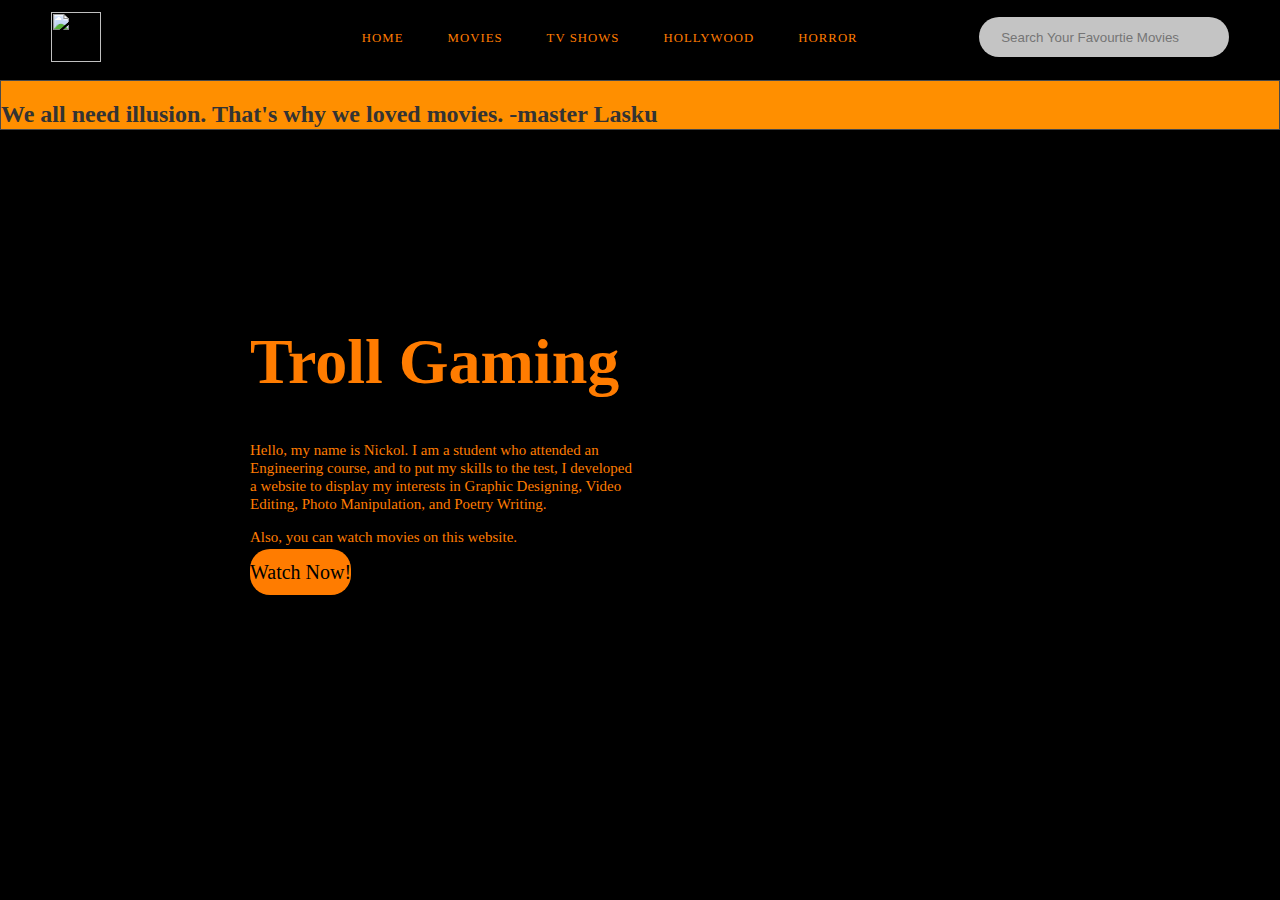
==== index.htm @ a1207b16 "Update index.htm" ====
<!--doctype html-->
<html>
<head>
<meta charset="utf-8">
<meta http-equiv="X-UA-Compatible" content="IE-edge">
<meta name="viewport" content="width=device-width, intial-scale=1.0">
<title>Personal Website</title>
<link rel="stylesheet" href="css1/css/style.css">
<link rel="stylesheet" href="css1/css/lightslider.css">

<script src="js1/js/JQuery3.3.1.js"></script>
<script src="js1/js/lightslider.js"></script>
	<!--style----->
		<style style="text/css">
        .showcase-heading {
            height: 50px;
            overflow: hidden;
            position: relative;
            background: #FF8F00;
            color: #333;
            border: 1px solid #4a4a4a;
        }

        .showcase-heading h1 {
            position: absolute;
            width: 100%;
            height: 100%;
            margin: 0;
            line-height: 50px;
            text-align: center;
            -moz-transform: translateX(50%);
            -webkit-transform: translateX(50%);
            transform: translateX(50%);
            -moz-animation: bouncing-text 5s linear infinite alternate;
            -webkit-animation: bouncing-text 5s linear infinite alternate;
            animation: bouncing-text 10s linear infinite alternate;
        }

        @-moz-keyframes bouncing-text {
            0% {
                -moz-transform: translateX(50%);
            }
            100% {
                -moz-transform: translateX(-50%);
            }
        }

        @-webkit-keyframes bouncing-text {
            0% {
                -webkit-transform: translateX(50%);
            }
            100% {
                -webkit-transform: translateX(-50%);
            }
        }

        @keyframes bouncing-text {
            0% {
                -moz-transform: translateX(50%);
                -webkit-transform: translateX(50%);
                transform: translateX(50%);
            }
            100% {
                -moz-transform: translateX(-50%);
                -webkit-transform: translateX(-50%);
                transform: translateX(-50%);
            }
        }
    </style>
	
</head>
<body>
<!--navigation-------------->
    <nav>
        <!--logo--------------->
        <a href="#" class="logo">
            <img src="images/logo.png"/>
        </a>
        <!--menu--btn----------------->
        <input type="checkbox" class="menu-btn" id="menu-btn"/>
        <label class="menu-icon" for="menu-btn">
            <span class="nav-icon"></span>
        </label>
        <!--menu-------------->
        <ul class="menu">
            <li><a href="index.htm">Home</a></li>
            <li><a href="movies.htm">Movies</a></li>
            <li><a href="#">TV Shows</a></li>
            <li><a href="#">Hollywood</a></li>
            <li><a href="#">Horror</a></li>
        </ul>
        <!--search------------->
        <div class="search">
            <input type="text" placeholder="Search Your Favourtie Movies"/>
            <!--search-icon----------->
            <i class="fas fa-search"></i>
        </div>
    </nav>
    <section id="main">
        <!--showcase----------------------->
        <!--heading------------->
        <div class="showcase-heading">
		<h2>We all need illusion. That's why we loved movies. -master Lasku</h2>
	</div>

        <ul id="autoWidth" class="cs-hidden">
        </ul>
    </section>
<section>
   <div class="row">
	<div class="col">
	<h1>Troll Gaming</h1>
	<p>Hello, my name is Nickol. I am a student who attended an Engineering course, and to put my skills to the test, I developed a website to display my interests in Graphic Designing, Video Editing, Photo Manipulation, and Poetry Writing.</p>
		<p>Also, you can watch movies on this website.</p>
		<a href="movies.htm" class="button">Watch Now!</a>
</div>
    </section>

</body>
</html>
---- css1/css/style.css ----
body{
    margin:0px;
    padding: 0px;
    font-family: poppins;
    background-color: #000000;
}
*{
    box-sizing: border-box;
}
ul{
    list-style: none;
}
a{
    text-decoration: none;
}
nav{
    display: flex;
    justify-content: space-around;
    align-items: center;
    width:100%;
    border:1px solid rgba(0,0,0,0.04);
    background-color: #000000;
    position: fixed;
    left: 0;
    top: 0;
    z-index: 100;
}
.logo img{
    height: 50px;
}
nav .menu{
    display: flex;
}
nav .menu li a{
    height: 40px;
    line-height: 43px;
    margin: 0px;
    padding: 0px 22px;
    display: flex;
    font-size: 0.8rem;
    text-transform: uppercase;
    font-weight: 500;
    color: #FF7C00;
    letter-spacing: 1px;
}
.search{
    width:250px;
    height: 40px;
    background-color: rgba(245,245,245,0.8);
    display: flex;
    justify-content: center;
    align-items: center;
    border-radius: 20px;
    padding: 0px 20px;
}
.search input{
    width:100%;
    height: 30px;
    border:none;
    outline: none;
    background-color: transparent;
}
.search i{
    color:#3a3a3a;
}
nav .menu li a:hover{
    background-color: #242424;
    color:#ffffff;
    box-shadow: 5px 10px 30px rgba(53,53,53,0.1);
    transition: all ease 0.2s;
}
#main{
    padding-top: 80px;
    background-color: #000;
}
.showcase-box{
    width:430px;
    height: 250px;
    box-shadow: 5px 15px 30px rgba(0,0,0,0.3);
    border-radius: 10px;
    margin:0px 20px 10px 20px;
    overflow: hidden;
}
.cs-hidden{
    overflow: visible !important;
}
#latest{
    border-top: 1px solid rgba(53,53,53,0.1);
}
.latest-heading{
    margin: 30px 30px 0px 30px;
    font-weight: 500;
    font-size: 1.3rem;
}
.latest-box{
    display: flex;
    flex-direction: column;
    align-items: center;
    box-shadow: 2px 2px 30px rgba(0,0,0,0.2);
    margin: 20px 10px;
    border-radius: 10px;
    overflow:hidden;
    width:200px;
    background-color: #ffffff;
}
.latest-b-img{
    width:100%;
    height: 270px;
}
.latest-b-img img{
    width: 100%;
    height: 100%;
    object-fit: cover;
}
.latest-b-text strong{
    color:#3a3a3a;
    margin: 0px;
}
.latest-b-text{
    width:100%;
    display: flex;
    justify-content: center;
    align-items: center;
    flex-direction: column;
    margin: 10px;
}
.latest-b-text p{
    color:#979797;
    margin: 0px;
    }
.row {
    display: flex;
    height: 60%;
    align-items: center;
}
.col {
    flex-basis: 50%;
}
h1 {
    color: #FF7C00;
    font-size: 400%;
    margin-left: 250px;
}
p{
    color: #FF7C00;
    font-size: 15px;
    line-height: 18px;
    margin-left: 250px;
}
a.button {
    width: 200px;
    color: #000;
    font-size: 20px;
    padding: 12px 0;
    background: #FF7C00;
    border: 0x;
    border-radius: 20px;
    outline: none;
    margin-top: 30px;
    margin-left: 250px;
    cursor: pointer;
}
.card{
    width: 200px;
    height: 230px;
    display: inline-block;
    border-radius:10px;
    padding: 15px 25px;
    box-sizing: border-box;
    cursor: pointer:
    margin: 10px 15px;
    background-position: center;
    background-size: cover;
    min-width: 100%;
}
.card1{
background-image: url(image/1.png);
}
.card2{
background-image: url(image/2.png);
}
.card3{
background-image: url(image/3.png);
}
.card4{
background-image: url(image/4.png);
}
.btns{
    display: flex;
    justify-content: center;
    align-items: center;
}
.btns a{
    width: 130px;
    height: 40px;
    border:none;
    outline: none;
    color: #ffffff;
    background-color: #3963f0;
    margin: 10px;
    display: flex;
    justify-content: center;
    align-items: center;
    font-size: 1rem;
}
.btns a:hover{
    background-color: #284fd1;
}
footer{
    display: flex;
    justify-content: space-around;
    align-items: center;
    border-top: 1px solid rgba(0,0,0,0.1);

}
footer p{
    color:#5e5e5e;
    margin: 10px 0px;
    font-size: 0.9rem;
}
nav .menu-btn{
    display: none;
}
@media(max-width:1100px){
    nav{
        justify-content: space-between;
        height: 70px;
        padding: 0px 10px;
    }
    nav .menu{
       display: none;
        position: absolute;
        top: 65px;
        left: 0px;
        background: #fff;
        border-bottom:4px solid #242424;
        width:100%;
        padding:0px;
        margin:0px;
    }
    .menu li{
        width:100%;
    }
    nav .menu li a{
        width: 100%;
        height: 40px;
        align-items: center;
        margin: 0px;
        padding:25px;
        border:4px solid rgba(38,38,38,0.03);
    }
 
    nav .menu-icon{
        cursor: pointer;
        float: right;
        padding:28px 20px;
        position: relative;
        user-select: none;
        display: block;
    }
    nav .menu-icon .nav-icon{
        background-color: #333333;
        display: block;
        height: 2px;
        position: relative;
        transition: background 0.2s ease-out;
        width: 18px;
    }
    nav .menu-icon .nav-icon:before,
    nav .menu-icon .nav-icon:after{
        background: #333333;
        content: '';
        display: block;
        height: 100%;
        position: absolute;
        transition: all ease-out 0.2s;
        width: 100%;
    }
    nav .menu-icon .nav-icon:before{
        top:5px;
    }
    nav .menu-icon .nav-icon:after{
        top:-5px;
    }
    nav .menu-btn:checked ~ .menu-icon .nav-icon{
        background: transparent;
 
    }
    nav .menu-btn:checked ~ .menu-icon .nav-icon:before{
        transform: rotate(-45deg);
        top: 0;
    }
    nav .menu-btn:checked ~ .menu-icon .nav-icon:after{
        transform: rotate(45deg);
        top: 0;
    }
    nav .menu-btn{
        display: none;
    }
    nav .menu-btn:checked ~ .menu{
        display: block;
    }
}
@media(max-width:680px){
    .showcase-box{
        max-width: 300px;
        height: 180px;
        margin: 10px;
    }
    .latest-box{
        width:190px;
        margin: 20px 5px;
    }
    .movies-box{
        flex-direction: row;
        width:90%;
        border: 1px solid rgba(0,0,0,0.2);
    }
    .movies-box a{
        width:65%;
    }
    footer{
        justify-content: space-between;
        padding:0px 20px;
        text-align: center;
    }
}
@media(max-width:440px){
    .movies-box a,.movies-box{
        width: 100%;
    }
    .movies-box{
        flex-direction: column;
    }
    .logo img{
        height: 30px;
    }
    .search{
        width: 90%;
        height: 40px;
    }
}
#Movie1
 .videof, .videot {
    width: 100%    !important;
    height: 50%   !important;
 }
---- css1/css/lightslider.css ----
/*! lightslider - v1.1.3 - 2015-04-14
* https://github.com/sachinchoolur/lightslider
* Copyright (c) 2015 Sachin N; Licensed MIT */
/** /!!! core css Should not edit !!!/**/ 

.lSSlideOuter {
    overflow-x: hidden;
    -webkit-touch-callout: none;
    -webkit-user-select: none;
    -khtml-user-select: none;
    -moz-user-select: none;
    -ms-user-select: none;
    user-select: none
}
.lightSlider:before, .lightSlider:after {
    content: " ";
    display: table;
}
.lightSlider {
    overflow: hidden;
    margin: 0;
}
.lSSlideWrapper {
    max-width: 100%;
    overflow: visible;
    position: relative;
}
.lSSlideWrapper > .lightSlider:after {
    clear: both;
}
.lSSlideWrapper .lSSlide {
    -webkit-transform: translate(0px, 0px);
    -ms-transform: translate(0px, 0px);
    transform: translate(0px, 0px);
    -webkit-transition: all 1s;
    -webkit-transition-property: -webkit-transform,height;
    -moz-transition-property: -moz-transform,height;
    transition-property: transform,height;
    -webkit-transition-duration: inherit !important;
    transition-duration: inherit !important;
    -webkit-transition-timing-function: inherit !important;
    transition-timing-function: inherit !important;
}
.lSSlideWrapper .lSFade {
    position: relative;
}
.lSSlideWrapper .lSFade > * {
    position: absolute !important;
    top: 0;
    left: 0;
    z-index: 9;
    margin-right: 0;
    width: 100%;
}
.lSSlideWrapper.usingCss .lSFade > * {
    opacity: 0;
    -webkit-transition-delay: 0s;
    transition-delay: 0s;
    -webkit-transition-duration: inherit !important;
    transition-duration: inherit !important;
    -webkit-transition-property: opacity;
    transition-property: opacity;
    -webkit-transition-timing-function: inherit !important;
    transition-timing-function: inherit !important;
}
.lSSlideWrapper .lSFade > *.active {
    z-index: 10;
}
.lSSlideWrapper.usingCss .lSFade > *.active {
    opacity: 1;
}
/** /!!! End of core css Should not edit !!!/**/

/* Pager */
.lSSlideOuter .lSPager.lSpg {
    margin: 10px 0 0;
    padding: 0;
    text-align: center;
}
.lSSlideOuter .lSPager.lSpg > li {
    cursor: pointer;
    display: inline-block;
    padding: 0 5px;
}
.lSSlideOuter .lSPager.lSpg > li a {
    background-color: #222222;
    border-radius: 30px;
    display: inline-block;
    height: 8px;
    overflow: hidden;
    text-indent: -999em;
    width: 8px;
    position: relative;
    z-index: 99;
    -webkit-transition: all 0.5s linear 0s;
    transition: all 0.5s linear 0s;
    display: none;
}
.lSSlideOuter .lSPager.lSpg > li:hover a, .lSSlideOuter .lSPager.lSpg > li.active a {
    background-color: #428bca;
}
.lSSlideOuter .media {
    opacity: 0.8;
}
.lSSlideOuter .media.active {
    opacity: 1;
}
/* End of pager */

/** Gallery */
.lSSlideOuter .lSPager.lSGallery {
    list-style: none outside none;
    padding-left: 0;
    margin: 0;
    overflow: hidden;
    transform: translate3d(0px, 0px, 0px);
    -moz-transform: translate3d(0px, 0px, 0px);
    -ms-transform: translate3d(0px, 0px, 0px);
    -webkit-transform: translate3d(0px, 0px, 0px);
    -o-transform: translate3d(0px, 0px, 0px);
    -webkit-transition-property: -webkit-transform;
    -moz-transition-property: -moz-transform;
    -webkit-touch-callout: none;
    -webkit-user-select: none;
    -khtml-user-select: none;
    -moz-user-select: none;
    -ms-user-select: none;
    user-select: none;
}
.lSSlideOuter .lSPager.lSGallery li {
    overflow: hidden;
    -webkit-transition: border-radius 0.12s linear 0s 0.35s linear 0s;
    transition: border-radius 0.12s linear 0s 0.35s linear 0s;
}
.lSSlideOuter .lSPager.lSGallery li.active, .lSSlideOuter .lSPager.lSGallery li:hover {
    border-radius: 5px;
}
.lSSlideOuter .lSPager.lSGallery img {
    display: block;
    height: auto;
    max-width: 100%;
}
.lSSlideOuter .lSPager.lSGallery:before, .lSSlideOuter .lSPager.lSGallery:after {
    content: " ";
    display: table;
}
.lSSlideOuter .lSPager.lSGallery:after {
    clear: both;
}
/* End of Gallery*/

/* slider actions */
.lSAction > a {
    width: 32px;
    display: block;
    top: 50%;
    height: 32px;
    background-image: url('../img/controls.png');
    cursor: pointer;
    position: absolute;
    z-index: 99;
    margin-top: -16px;
    opacity: 0.5;
    -webkit-transition: opacity 0.35s linear 0s;
    transition: opacity 0.35s linear 0s;
}
.lSAction > a:hover {
    opacity: 1;
}
.lSAction > .lSPrev {
    background-position: 0 0;
    left: 10px;
}
.lSAction > .lSNext {
    background-position: -32px 0;
    right: 10px;
}
.lSAction > a.disabled {
    pointer-events: none;
}
.cS-hidden {
    height: 1px;
    opacity: 0;
    filter: alpha(opacity=0);
    overflow: hidden;
}


/* vertical */
.lSSlideOuter.vertical {
    position: relative;
}
.lSSlideOuter.vertical.noPager {
    padding-right: 0px !important;
}
.lSSlideOuter.vertical .lSGallery {
    position: absolute !important;
    right: 0;
    top: 0;
}
.lSSlideOuter.vertical .lightSlider > * {
    width: 100% !important;
    max-width: none !important;
}

/* vertical controlls */
.lSSlideOuter.vertical .lSAction > a {
    left: 50%;
    margin-left: -14px;
    margin-top: 0;
}
.lSSlideOuter.vertical .lSAction > .lSNext {
    background-position: 31px -31px;
    bottom: 10px;
    top: auto;
}
.lSSlideOuter.vertical .lSAction > .lSPrev {
    background-position: 0 -31px;
    bottom: auto;
    top: 10px;
}
/* vertical */


/* Rtl */
.lSSlideOuter.lSrtl {
    direction: rtl;
}
.lSSlideOuter .lightSlider, .lSSlideOuter .lSPager {
    padding-left: 0;
    list-style: none outside none;
}
.lSSlideOuter.lSrtl .lightSlider, .lSSlideOuter.lSrtl .lSPager {
    padding-right: 0;
}
.lSSlideOuter .lightSlider > *,  .lSSlideOuter .lSGallery li {
    float: left;
}
.lSSlideOuter.lSrtl .lightSlider > *,  .lSSlideOuter.lSrtl .lSGallery li {
    float: right !important;
}
/* Rtl */

@-webkit-keyframes rightEnd {
    0% {
        left: 0;
    }

    50% {
        left: -15px;
    }

    100% {
        left: 0;
    }
}
@keyframes rightEnd {
    0% {
        left: 0;
    }

    50% {
        left: -15px;
    }

    100% {
        left: 0;
    }
}
@-webkit-keyframes topEnd {
    0% {
        top: 0;
    }

    50% {
        top: -15px;
    }

    100% {
        top: 0;
    }
}
@keyframes topEnd {
    0% {
        top: 0;
    }

    50% {
        top: -15px;
    }

    100% {
        top: 0;
    }
}
@-webkit-keyframes leftEnd {
    0% {
        left: 0;
    }

    50% {
        left: 15px;
    }

    100% {
        left: 0;
    }
}
@keyframes leftEnd {
    0% {
        left: 0;
    }

    50% {
        left: 15px;
    }

    100% {
        left: 0;
    }
}
@-webkit-keyframes bottomEnd {
    0% {
        bottom: 0;
    }

    50% {
        bottom: -15px;
    }

    100% {
        bottom: 0;
    }
}
@keyframes bottomEnd {
    0% {
        bottom: 0;
    }

    50% {
        bottom: -15px;
    }

    100% {
        bottom: 0;
    }
}
.lSSlideOuter .rightEnd {
    -webkit-animation: rightEnd 0.3s;
    animation: rightEnd 0.3s;
    position: relative;
}
.lSSlideOuter .leftEnd {
    -webkit-animation: leftEnd 0.3s;
    animation: leftEnd 0.3s;
    position: relative;
}
.lSSlideOuter.vertical .rightEnd {
    -webkit-animation: topEnd 0.3s;
    animation: topEnd 0.3s;
    position: relative;
}
.lSSlideOuter.vertical .leftEnd {
    -webkit-animation: bottomEnd 0.3s;
    animation: bottomEnd 0.3s;
    position: relative;
}
.lSSlideOuter.lSrtl .rightEnd {
    -webkit-animation: leftEnd 0.3s;
    animation: leftEnd 0.3s;
    position: relative;
}
.lSSlideOuter.lSrtl .leftEnd {
    -webkit-animation: rightEnd 0.3s;
    animation: rightEnd 0.3s;
    position: relative;
}
/*/  GRab cursor */
.lightSlider.lsGrab > * {
  cursor: -webkit-grab;
  cursor: -moz-grab;
  cursor: -o-grab;
  cursor: -ms-grab;
  cursor: grab;
}
.lightSlider.lsGrabbing > * {
  cursor: move;
  cursor: -webkit-grabbing;
  cursor: -moz-grabbing;
  cursor: -o-grabbing;
  cursor: -ms-grabbing;
  cursor: grabbing;
}
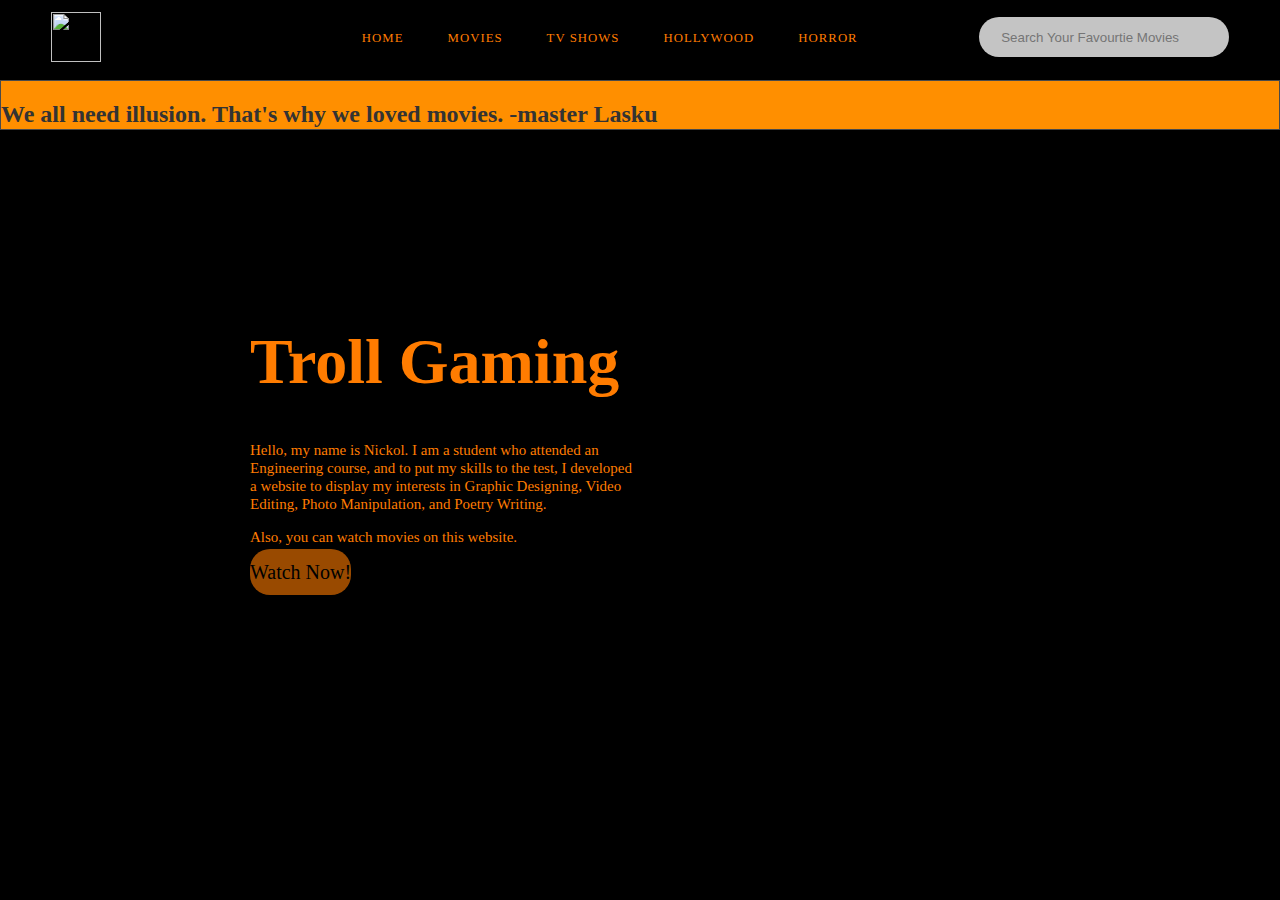
==== commit ee767de4: "Update index.htm" ====
--- a/index.htm
+++ b/index.htm
@@ -5,9 +5,13 @@
 <meta http-equiv="X-UA-Compatible" content="IE-edge">
 <meta name="viewport" content="width=device-width, intial-scale=1.0">
 <title>Personal Website</title>
+<link rel="stylesheet" href="css/style.css">
+<link rel="stylesheet" href="css/lightslider.css">
 <link rel="stylesheet" href="css1/css/style.css">
 <link rel="stylesheet" href="css1/css/lightslider.css">
 
+<script src="js/JQuery3.3.1.js"></script>
+<script src="js/lightslider.js"></script>
 <script src="js1/js/JQuery3.3.1.js"></script>
 <script src="js1/js/lightslider.js"></script>
 	<!--style----->
--- a/css/style.css
+++ b/css/style.css
@@ -0,0 +1,370 @@
+body{
+    margin:0px;
+    padding: 0px;
+    font-family: poppins;
+    background-color: #000000;
+}
+*{
+    box-sizing: border-box;
+}
+ul{
+    list-style: none;
+}
+a{
+    text-decoration: none;
+}
+nav{
+    display: flex;
+    justify-content: space-around;
+    align-items: center;
+    width:100%;
+    border:1px solid rgba(0,0,0,0.04);
+    background-color: #000000;
+    position: fixed;
+    left: 0;
+    top: 0;
+    z-index: 100;
+}
+.logo img{
+    height: 50px;
+}
+nav .menu{
+    display: flex;
+}
+nav .menu li a{
+    height: 40px;
+    line-height: 43px;
+    margin: 0px;
+    padding: 0px 22px;
+    display: flex;
+    font-size: 0.8rem;
+    text-transform: uppercase;
+    font-weight: 500;
+    color: #FF7C00;
+    letter-spacing: 1px;
+}
+.search{
+    width:250px;
+    height: 40px;
+    background-color: rgba(245,245,245,0.8);
+    display: flex;
+    justify-content: center;
+    align-items: center;
+    border-radius: 20px;
+    padding: 0px 20px;
+}
+.search input{
+    width:100%;
+    height: 30px;
+    border:none;
+    outline: none;
+    background-color: transparent;
+}
+.search i{
+    color:#3a3a3a;
+}
+nav .menu li a:hover{
+    background-color: #242424;
+    color:#ffffff;
+    box-shadow: 5px 10px 30px rgba(53,53,53,0.1);
+    transition: all ease 0.2s;
+}
+#main{
+    padding-top: 80px;
+    background-color: #000;
+}
+.showcase-box{
+    width:430px;
+    height: 250px;
+    box-shadow: 5px 15px 30px rgba(0,0,0,0.3);
+    border-radius: 10px;
+    margin:0px 20px 10px 20px;
+    overflow: hidden;
+}
+.cs-hidden{
+    overflow: visible !important;
+}
+#latest{
+    border-top: 1px solid rgba(53,53,53,0.1);
+}
+.latest-heading{
+    margin: 30px 30px 0px 30px;
+    font-weight: 500;
+    font-size: 1.3rem;
+}
+.latest-box{
+    display: flex;
+    flex-direction: column;
+    align-items: center;
+    box-shadow: 2px 2px 30px rgba(0,0,0,0.2);
+    margin: 20px 10px;
+    border-radius: 10px;
+    overflow:hidden;
+    width:200px;
+    background-color: #ffffff;
+}
+.latest-b-img{
+    width:100%;
+    height: 270px;
+}
+.latest-b-img img{
+    width: 100%;
+    height: 100%;
+    object-fit: cover;
+}
+.latest-b-text strong{
+    color:#3a3a3a;
+    margin: 0px;
+}
+.latest-b-text{
+    width:100%;
+    display: flex;
+    justify-content: center;
+    align-items: center;
+    flex-direction: column;
+    margin: 10px;
+}
+.latest-b-text p{
+    color:#979797;
+    margin: 0px;
+}
+.movies-heading h2{
+    font-weight: 400;
+    margin: 0px;
+    padding: 1px 20px;
+    background-color: rgba(0,0,0,0.01);
+    border: 1px solid rgba(0,0,0,0.06);
+    font-size: 1.7rem;
+    letter-spacing: 1px;
+    text-transform: uppercase;
+    width: 100%;
+}
+.movies-heading{
+    display: flex;
+    margin:0px 2%;
+}
+.movies-box{
+    width:300px;
+    display: flex;
+    justify-content: space-between;
+    align-items: center;
+    flex-direction: column;
+    box-shadow: 2px 2px 30px rgba(0,0,0,0.2);
+    margin: 20px;
+    border-radius: 5px;
+    overflow: hidden;
+    border-top: 3px solid #292929;
+}
+.movies-img{
+    width:100%;
+    height: 400px;
+    position: relative;
+}
+.movies-img img{
+    width: 100%;
+    height: 100%;
+    object-fit: cover;
+}
+.movieimage {
+    width: 100%;
+    height: 100%;
+    object-fit: cover;
+}
+.movies-box a{
+    text-align:center;
+    display: block;
+    font-weight: 600;
+    display: -webkit-box;
+    max-width: 80%;
+    -webkit-line-clamp: vertical;
+    overflow: hidden;
+    text-overflow: ellipsis;
+    color: #3a3a3a;
+    margin: 20px;
+}
+.movies-box:hover{
+    transform: translateY(-10px);
+    transition: all ease 0.2s;
+}
+#movies-list{
+    display: flex;
+    justify-content: center;
+    align-items: center;
+    flex-wrap: wrap;
+}
+.quality{
+    position: absolute;
+    top: 0px;
+    left: 50%;
+    transform: translateX(-50%);
+    background-color: #1f1f1f;
+    color: #ffffff;
+    padding: 5px 20px;
+    font-weight: 500;
+    border-radius: 0px 0px 10px 10px;
+    box-shadow: 5px 10px 30px rgba(0,0,0,0.4);
+}
+.btns{
+    display: flex;
+    justify-content: center;
+    align-items: center;
+}
+.btns a{
+    width: 130px;
+    height: 40px;
+    border:none;
+    outline: none;
+    color: #ffffff;
+    background-color: #3963f0;
+    margin: 10px;
+    display: flex;
+    justify-content: center;
+    align-items: center;
+    font-size: 1rem;
+}
+.btns a:hover{
+    background-color: #284fd1;
+}
+footer{
+    display: flex;
+    justify-content: space-around;
+    align-items: center;
+    border-top: 1px solid rgba(0,0,0,0.1);
+
+}
+footer p{
+    color:#5e5e5e;
+    margin: 10px 0px;
+    font-size: 0.9rem;
+}
+nav .menu-btn{
+    display: none;
+}
+@media(max-width:1100px){
+    nav{
+        justify-content: space-between;
+        height: 70px;
+        padding: 0px 10px;
+    }
+    nav .menu{
+       display: none;
+        position: absolute;
+        top: 65px;
+        left: 0px;
+        background: #fff;
+        border-bottom:4px solid #242424;
+        width:100%;
+        padding:0px;
+        margin:0px;
+    }
+    .menu li{
+        width:100%;
+    }
+    nav .menu li a{
+        width: 100%;
+        height: 40px;
+        align-items: center;
+        margin: 0px;
+        padding:25px;
+        border:4px solid rgba(38,38,38,0.03);
+    }
+ 
+    nav .menu-icon{
+        cursor: pointer;
+        float: right;
+        padding:28px 20px;
+        position: relative;
+        user-select: none;
+        display: block;
+    }
+    nav .menu-icon .nav-icon{
+        background-color: #333333;
+        display: block;
+        height: 2px;
+        position: relative;
+        transition: background 0.2s ease-out;
+        width: 18px;
+    }
+    nav .menu-icon .nav-icon:before,
+    nav .menu-icon .nav-icon:after{
+        background: #333333;
+        content: '';
+        display: block;
+        height: 100%;
+        position: absolute;
+        transition: all ease-out 0.2s;
+        width: 100%;
+    }
+    nav .menu-icon .nav-icon:before{
+        top:5px;
+    }
+    nav .menu-icon .nav-icon:after{
+        top:-5px;
+    }
+    nav .menu-btn:checked ~ .menu-icon .nav-icon{
+        background: transparent;
+ 
+    }
+    nav .menu-btn:checked ~ .menu-icon .nav-icon:before{
+        transform: rotate(-45deg);
+        top: 0;
+    }
+    nav .menu-btn:checked ~ .menu-icon .nav-icon:after{
+        transform: rotate(45deg);
+        top: 0;
+    }
+    nav .menu-btn{
+        display: none;
+    }
+    nav .menu-btn:checked ~ .menu{
+        display: block;
+    }
+}
+@media(max-width:680px){
+    .showcase-box{
+        max-width: 300px;
+        height: 180px;
+        margin: 10px;
+    }
+    .latest-box{
+        width:190px;
+        margin: 20px 5px;
+    }
+    .movies-box{
+        flex-direction: row;
+        width:90%;
+        border: 1px solid rgba(0,0,0,0.2);
+    }
+    .movies-box a{
+        width:65%;
+    }
+    footer{
+        justify-content: space-between;
+        padding:0px 20px;
+        text-align: center;
+    }
+}
+@media(max-width:440px){
+    .movies-box a,.movies-box{
+        width: 100%;
+    }
+    .movies-box{
+        flex-direction: column;
+    }
+    .logo img{
+        height: 30px;
+    }
+    .search{
+        width: 90%;
+        height: 40px;
+    }
+}
+#Movie1
+ .videof, .videot {
+    width: 100%    !important;
+    height: 50%   !important;
+ }
+
+
+
+
--- a/css/lightslider.css
+++ b/css/lightslider.css
@@ -0,0 +1,393 @@
+/*! lightslider - v1.1.3 - 2015-04-14
+* https://github.com/sachinchoolur/lightslider
+* Copyright (c) 2015 Sachin N; Licensed MIT */
+/** /!!! core css Should not edit !!!/**/ 
+
+.lSSlideOuter {
+    overflow-x: hidden;
+    -webkit-touch-callout: none;
+    -webkit-user-select: none;
+    -khtml-user-select: none;
+    -moz-user-select: none;
+    -ms-user-select: none;
+    user-select: none
+}
+.lightSlider:before, .lightSlider:after {
+    content: " ";
+    display: table;
+}
+.lightSlider {
+    overflow: hidden;
+    margin: 0;
+}
+.lSSlideWrapper {
+    max-width: 100%;
+    overflow: visible;
+    position: relative;
+}
+.lSSlideWrapper > .lightSlider:after {
+    clear: both;
+}
+.lSSlideWrapper .lSSlide {
+    -webkit-transform: translate(0px, 0px);
+    -ms-transform: translate(0px, 0px);
+    transform: translate(0px, 0px);
+    -webkit-transition: all 1s;
+    -webkit-transition-property: -webkit-transform,height;
+    -moz-transition-property: -moz-transform,height;
+    transition-property: transform,height;
+    -webkit-transition-duration: inherit !important;
+    transition-duration: inherit !important;
+    -webkit-transition-timing-function: inherit !important;
+    transition-timing-function: inherit !important;
+}
+.lSSlideWrapper .lSFade {
+    position: relative;
+}
+.lSSlideWrapper .lSFade > * {
+    position: absolute !important;
+    top: 0;
+    left: 0;
+    z-index: 9;
+    margin-right: 0;
+    width: 100%;
+}
+.lSSlideWrapper.usingCss .lSFade > * {
+    opacity: 0;
+    -webkit-transition-delay: 0s;
+    transition-delay: 0s;
+    -webkit-transition-duration: inherit !important;
+    transition-duration: inherit !important;
+    -webkit-transition-property: opacity;
+    transition-property: opacity;
+    -webkit-transition-timing-function: inherit !important;
+    transition-timing-function: inherit !important;
+}
+.lSSlideWrapper .lSFade > *.active {
+    z-index: 10;
+}
+.lSSlideWrapper.usingCss .lSFade > *.active {
+    opacity: 1;
+}
+/** /!!! End of core css Should not edit !!!/**/
+
+/* Pager */
+.lSSlideOuter .lSPager.lSpg {
+    margin: 10px 0 0;
+    padding: 0;
+    text-align: center;
+}
+.lSSlideOuter .lSPager.lSpg > li {
+    cursor: pointer;
+    display: inline-block;
+    padding: 0 5px;
+}
+.lSSlideOuter .lSPager.lSpg > li a {
+    background-color: #222222;
+    border-radius: 30px;
+    display: inline-block;
+    height: 8px;
+    overflow: hidden;
+    text-indent: -999em;
+    width: 8px;
+    position: relative;
+    z-index: 99;
+    -webkit-transition: all 0.5s linear 0s;
+    transition: all 0.5s linear 0s;
+    display: none;
+}
+.lSSlideOuter .lSPager.lSpg > li:hover a, .lSSlideOuter .lSPager.lSpg > li.active a {
+    background-color: #428bca;
+}
+.lSSlideOuter .media {
+    opacity: 0.8;
+}
+.lSSlideOuter .media.active {
+    opacity: 1;
+}
+/* End of pager */
+
+/** Gallery */
+.lSSlideOuter .lSPager.lSGallery {
+    list-style: none outside none;
+    padding-left: 0;
+    margin: 0;
+    overflow: hidden;
+    transform: translate3d(0px, 0px, 0px);
+    -moz-transform: translate3d(0px, 0px, 0px);
+    -ms-transform: translate3d(0px, 0px, 0px);
+    -webkit-transform: translate3d(0px, 0px, 0px);
+    -o-transform: translate3d(0px, 0px, 0px);
+    -webkit-transition-property: -webkit-transform;
+    -moz-transition-property: -moz-transform;
+    -webkit-touch-callout: none;
+    -webkit-user-select: none;
+    -khtml-user-select: none;
+    -moz-user-select: none;
+    -ms-user-select: none;
+    user-select: none;
+}
+.lSSlideOuter .lSPager.lSGallery li {
+    overflow: hidden;
+    -webkit-transition: border-radius 0.12s linear 0s 0.35s linear 0s;
+    transition: border-radius 0.12s linear 0s 0.35s linear 0s;
+}
+.lSSlideOuter .lSPager.lSGallery li.active, .lSSlideOuter .lSPager.lSGallery li:hover {
+    border-radius: 5px;
+}
+.lSSlideOuter .lSPager.lSGallery img {
+    display: block;
+    height: auto;
+    max-width: 100%;
+}
+.lSSlideOuter .lSPager.lSGallery:before, .lSSlideOuter .lSPager.lSGallery:after {
+    content: " ";
+    display: table;
+}
+.lSSlideOuter .lSPager.lSGallery:after {
+    clear: both;
+}
+/* End of Gallery*/
+
+/* slider actions */
+.lSAction > a {
+    width: 32px;
+    display: block;
+    top: 50%;
+    height: 32px;
+    background-image: url('../img/controls.png');
+    cursor: pointer;
+    position: absolute;
+    z-index: 99;
+    margin-top: -16px;
+    opacity: 0.5;
+    -webkit-transition: opacity 0.35s linear 0s;
+    transition: opacity 0.35s linear 0s;
+}
+.lSAction > a:hover {
+    opacity: 1;
+}
+.lSAction > .lSPrev {
+    background-position: 0 0;
+    left: 10px;
+}
+.lSAction > .lSNext {
+    background-position: -32px 0;
+    right: 10px;
+}
+.lSAction > a.disabled {
+    pointer-events: none;
+}
+.cS-hidden {
+    height: 1px;
+    opacity: 0;
+    filter: alpha(opacity=0);
+    overflow: hidden;
+}
+
+
+/* vertical */
+.lSSlideOuter.vertical {
+    position: relative;
+}
+.lSSlideOuter.vertical.noPager {
+    padding-right: 0px !important;
+}
+.lSSlideOuter.vertical .lSGallery {
+    position: absolute !important;
+    right: 0;
+    top: 0;
+}
+.lSSlideOuter.vertical .lightSlider > * {
+    width: 100% !important;
+    max-width: none !important;
+}
+
+/* vertical controlls */
+.lSSlideOuter.vertical .lSAction > a {
+    left: 50%;
+    margin-left: -14px;
+    margin-top: 0;
+}
+.lSSlideOuter.vertical .lSAction > .lSNext {
+    background-position: 31px -31px;
+    bottom: 10px;
+    top: auto;
+}
+.lSSlideOuter.vertical .lSAction > .lSPrev {
+    background-position: 0 -31px;
+    bottom: auto;
+    top: 10px;
+}
+/* vertical */
+
+
+/* Rtl */
+.lSSlideOuter.lSrtl {
+    direction: rtl;
+}
+.lSSlideOuter .lightSlider, .lSSlideOuter .lSPager {
+    padding-left: 0;
+    list-style: none outside none;
+}
+.lSSlideOuter.lSrtl .lightSlider, .lSSlideOuter.lSrtl .lSPager {
+    padding-right: 0;
+}
+.lSSlideOuter .lightSlider > *,  .lSSlideOuter .lSGallery li {
+    float: left;
+}
+.lSSlideOuter.lSrtl .lightSlider > *,  .lSSlideOuter.lSrtl .lSGallery li {
+    float: right !important;
+}
+/* Rtl */
+
+@-webkit-keyframes rightEnd {
+    0% {
+        left: 0;
+    }
+
+    50% {
+        left: -15px;
+    }
+
+    100% {
+        left: 0;
+    }
+}
+@keyframes rightEnd {
+    0% {
+        left: 0;
+    }
+
+    50% {
+        left: -15px;
+    }
+
+    100% {
+        left: 0;
+    }
+}
+@-webkit-keyframes topEnd {
+    0% {
+        top: 0;
+    }
+
+    50% {
+        top: -15px;
+    }
+
+    100% {
+        top: 0;
+    }
+}
+@keyframes topEnd {
+    0% {
+        top: 0;
+    }
+
+    50% {
+        top: -15px;
+    }
+
+    100% {
+        top: 0;
+    }
+}
+@-webkit-keyframes leftEnd {
+    0% {
+        left: 0;
+    }
+
+    50% {
+        left: 15px;
+    }
+
+    100% {
+        left: 0;
+    }
+}
+@keyframes leftEnd {
+    0% {
+        left: 0;
+    }
+
+    50% {
+        left: 15px;
+    }
+
+    100% {
+        left: 0;
+    }
+}
+@-webkit-keyframes bottomEnd {
+    0% {
+        bottom: 0;
+    }
+
+    50% {
+        bottom: -15px;
+    }
+
+    100% {
+        bottom: 0;
+    }
+}
+@keyframes bottomEnd {
+    0% {
+        bottom: 0;
+    }
+
+    50% {
+        bottom: -15px;
+    }
+
+    100% {
+        bottom: 0;
+    }
+}
+.lSSlideOuter .rightEnd {
+    -webkit-animation: rightEnd 0.3s;
+    animation: rightEnd 0.3s;
+    position: relative;
+}
+.lSSlideOuter .leftEnd {
+    -webkit-animation: leftEnd 0.3s;
+    animation: leftEnd 0.3s;
+    position: relative;
+}
+.lSSlideOuter.vertical .rightEnd {
+    -webkit-animation: topEnd 0.3s;
+    animation: topEnd 0.3s;
+    position: relative;
+}
+.lSSlideOuter.vertical .leftEnd {
+    -webkit-animation: bottomEnd 0.3s;
+    animation: bottomEnd 0.3s;
+    position: relative;
+}
+.lSSlideOuter.lSrtl .rightEnd {
+    -webkit-animation: leftEnd 0.3s;
+    animation: leftEnd 0.3s;
+    position: relative;
+}
+.lSSlideOuter.lSrtl .leftEnd {
+    -webkit-animation: rightEnd 0.3s;
+    animation: rightEnd 0.3s;
+    position: relative;
+}
+/*/  GRab cursor */
+.lightSlider.lsGrab > * {
+  cursor: -webkit-grab;
+  cursor: -moz-grab;
+  cursor: -o-grab;
+  cursor: -ms-grab;
+  cursor: grab;
+}
+.lightSlider.lsGrabbing > * {
+  cursor: move;
+  cursor: -webkit-grabbing;
+  cursor: -moz-grabbing;
+  cursor: -o-grabbing;
+  cursor: -ms-grabbing;
+  cursor: grabbing;
+}
--- a/css1/css/style.css
+++ b/css1/css/style.css
@@ -159,6 +159,11 @@
     margin-top: 30px;
     margin-left: 250px;
     cursor: pointer;
+    opacity: 0.6;
+    transition: 0.3s;
+}
+a.button:hover {
+    opacity: 1;
 }
 .card{
     width: 200px;
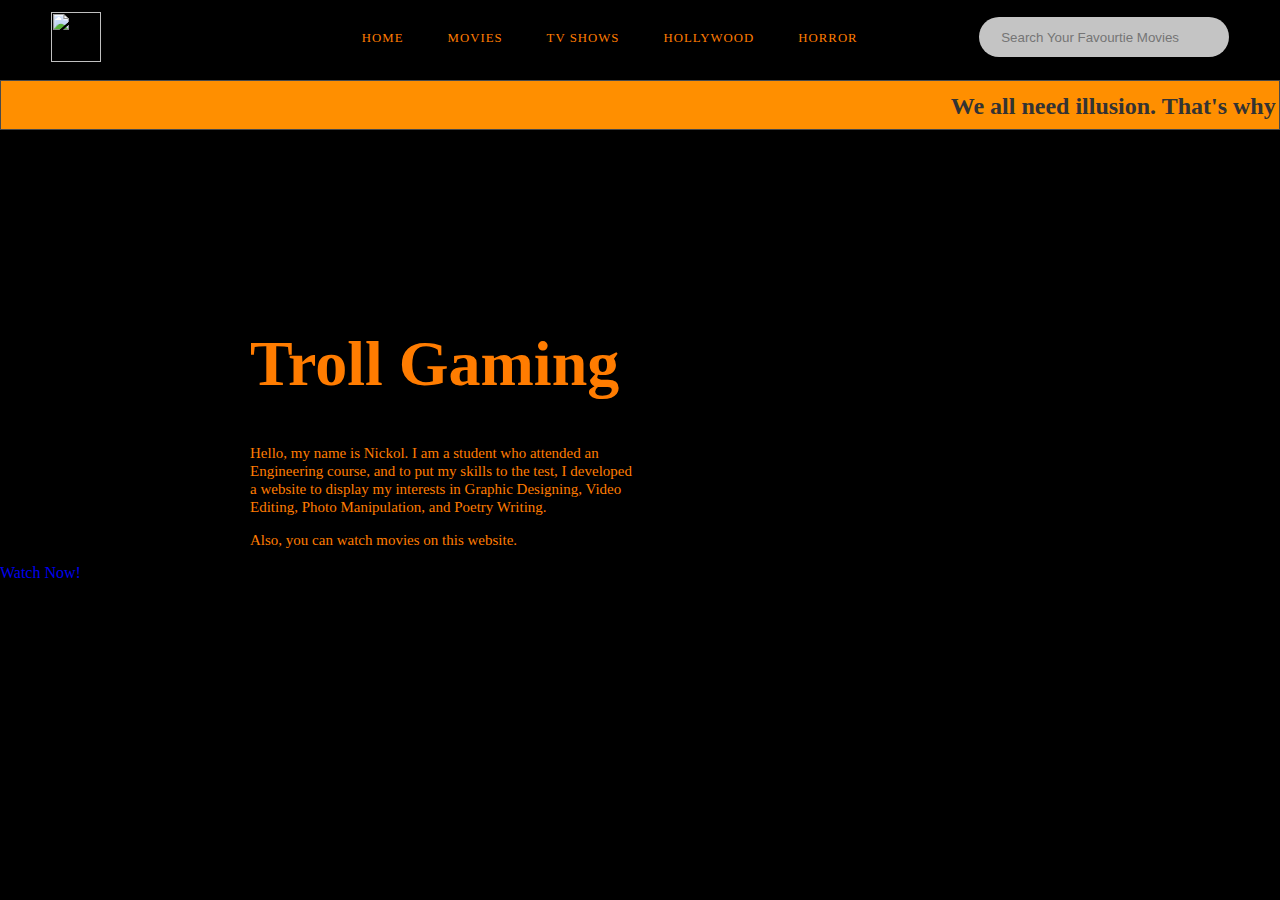
==== commit 42e78c67: "Update index.htm" ====
--- a/index.htm
+++ b/index.htm
@@ -25,7 +25,7 @@
             border: 1px solid #4a4a4a;
         }
 
-        .showcase-heading h1 {
+        .showcase-heading h2 {
             position: absolute;
             width: 100%;
             height: 100%;
--- a/css1/css/style.css
+++ b/css1/css/style.css
@@ -146,24 +146,6 @@
     font-size: 15px;
     line-height: 18px;
     margin-left: 250px;
-}
-a.button {
-    width: 200px;
-    color: #000;
-    font-size: 20px;
-    padding: 12px 0;
-    background: #FF7C00;
-    border: 0x;
-    border-radius: 20px;
-    outline: none;
-    margin-top: 30px;
-    margin-left: 250px;
-    cursor: pointer;
-    opacity: 0.6;
-    transition: 0.3s;
-}
-a.button:hover {
-    opacity: 1;
 }
 .card{
     width: 200px;
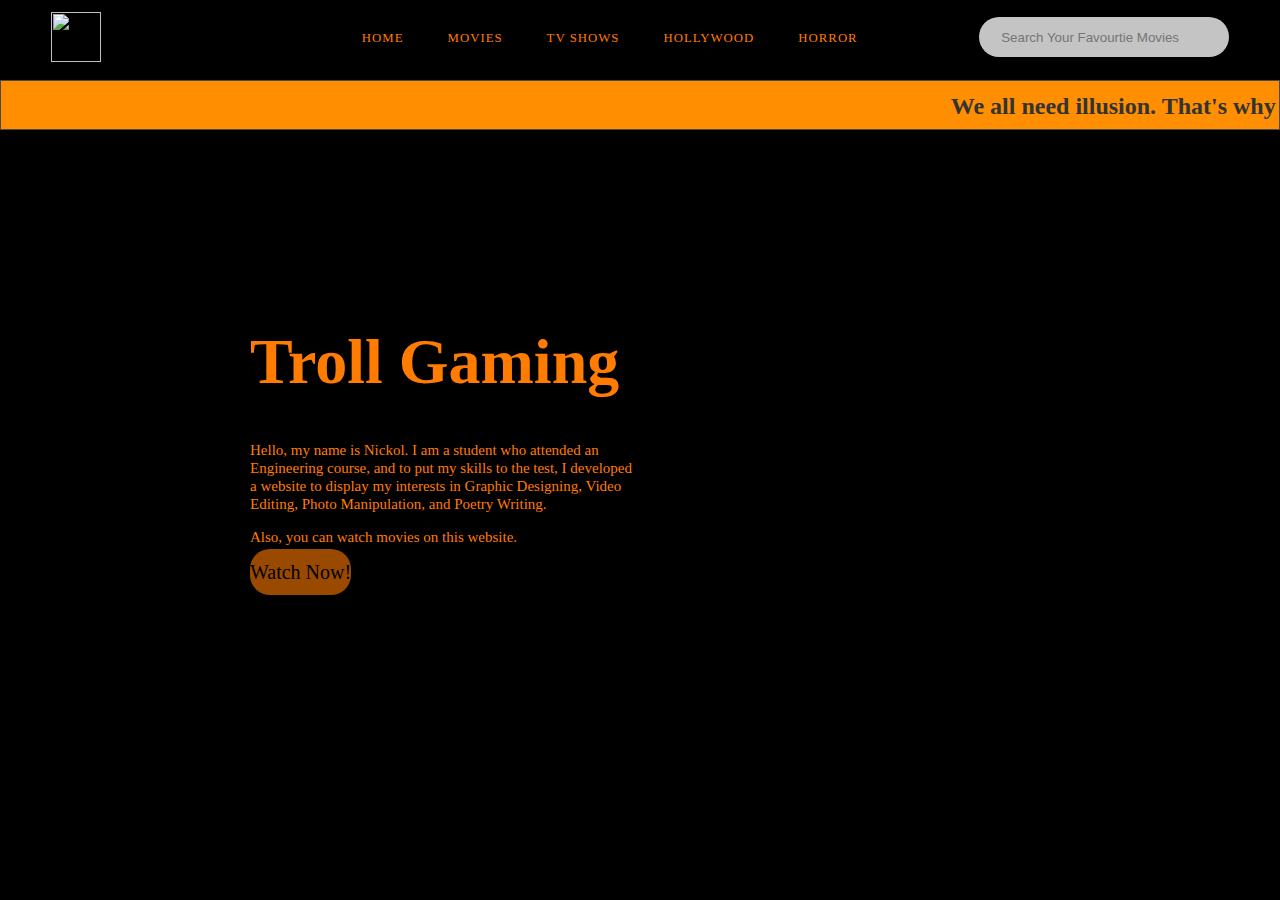
==== commit 1564bf4f: "Update index.htm" ====
--- a/css1/css/style.css
+++ b/css1/css/style.css
@@ -146,6 +146,24 @@
     font-size: 15px;
     line-height: 18px;
     margin-left: 250px;
+}
+a.button {
+    width: 200px;
+    color: #000;
+    font-size: 20px;
+    padding: 12px 0;
+    background: #FF7C00;
+    border: 0x;
+    border-radius: 20px;
+    outline: none;
+    margin-top: 30px;
+    margin-left: 250px;
+    cursor: pointer;
+    opacity: 0.6;
+    transition: 0.3s;
+}
+a.button:hover {
+    opacity: 1;
 }
 .card{
     width: 200px;
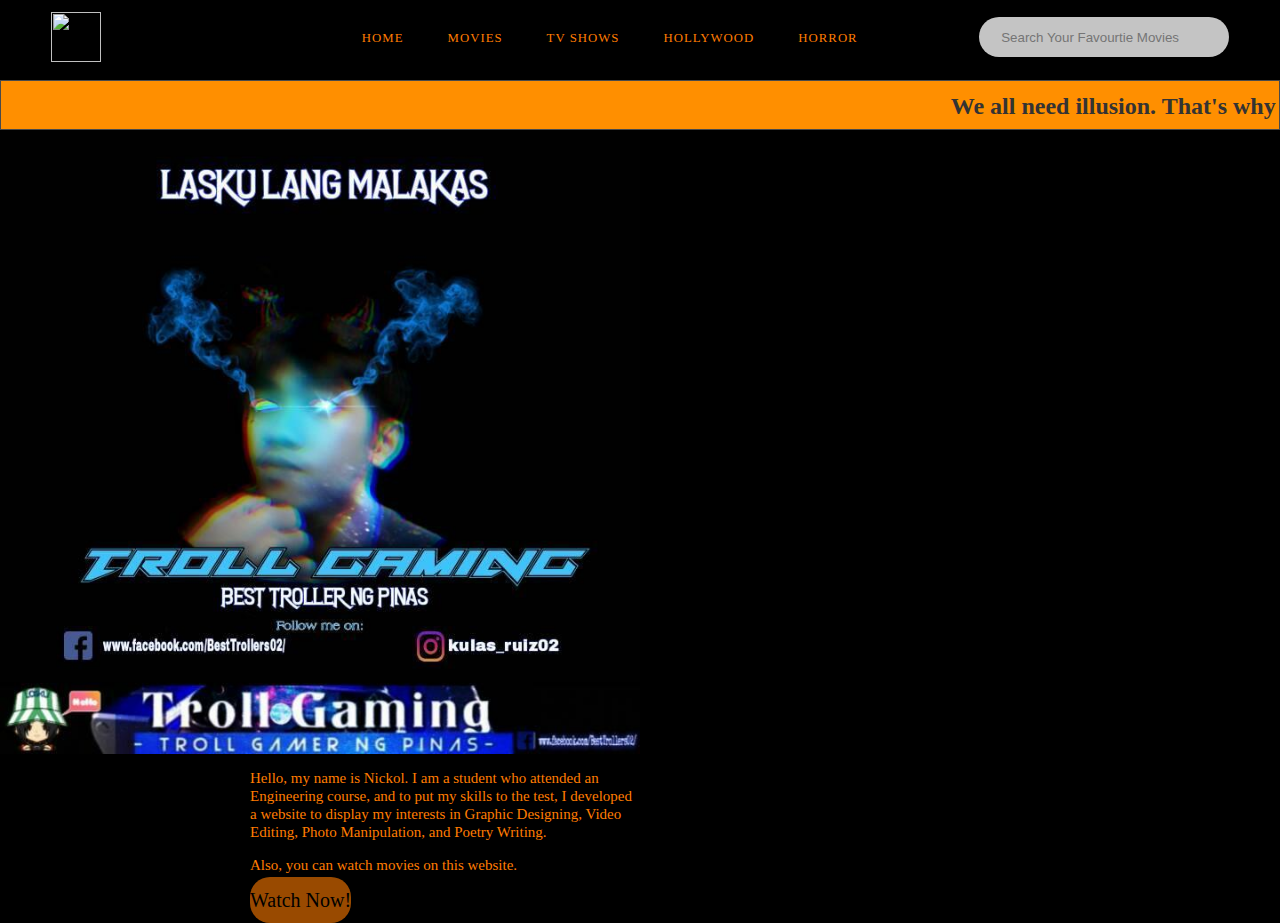
==== commit 67f5d7c7: "Update index.htm" ====
--- a/index.htm
+++ b/index.htm
@@ -5,13 +5,8 @@
 <meta http-equiv="X-UA-Compatible" content="IE-edge">
 <meta name="viewport" content="width=device-width, intial-scale=1.0">
 <title>Personal Website</title>
-<link rel="stylesheet" href="css/style.css">
-<link rel="stylesheet" href="css/lightslider.css">
 <link rel="stylesheet" href="css1/css/style.css">
 <link rel="stylesheet" href="css1/css/lightslider.css">
-
-<script src="js/JQuery3.3.1.js"></script>
-<script src="js/lightslider.js"></script>
 <script src="js1/js/JQuery3.3.1.js"></script>
 <script src="js1/js/lightslider.js"></script>
 	<!--style----->
@@ -37,8 +32,14 @@
             transform: translateX(50%);
             -moz-animation: bouncing-text 5s linear infinite alternate;
             -webkit-animation: bouncing-text 5s linear infinite alternate;
-            animation: bouncing-text 10s linear infinite alternate;
+            animation: bouncing-text 10s linear infinite alternate, color-change 1s infinite;
+	    
         }
+			@keyframes color-change {
+  0% { color: red; }
+  50% { color: blue; }
+  100% { color: red; }
+			}
 
         @-moz-keyframes bouncing-text {
             0% {
@@ -114,6 +115,7 @@
    <div class="row">
 	<div class="col">
 	<h1>Troll Gaming</h1>
+		<img src="images/2.jpg" width="100%" heigth="100%">
 	<p>Hello, my name is Nickol. I am a student who attended an Engineering course, and to put my skills to the test, I developed a website to display my interests in Graphic Designing, Video Editing, Photo Manipulation, and Poetry Writing.</p>
 		<p>Also, you can watch movies on this website.</p>
 		<a href="movies.htm" class="button">Watch Now!</a>
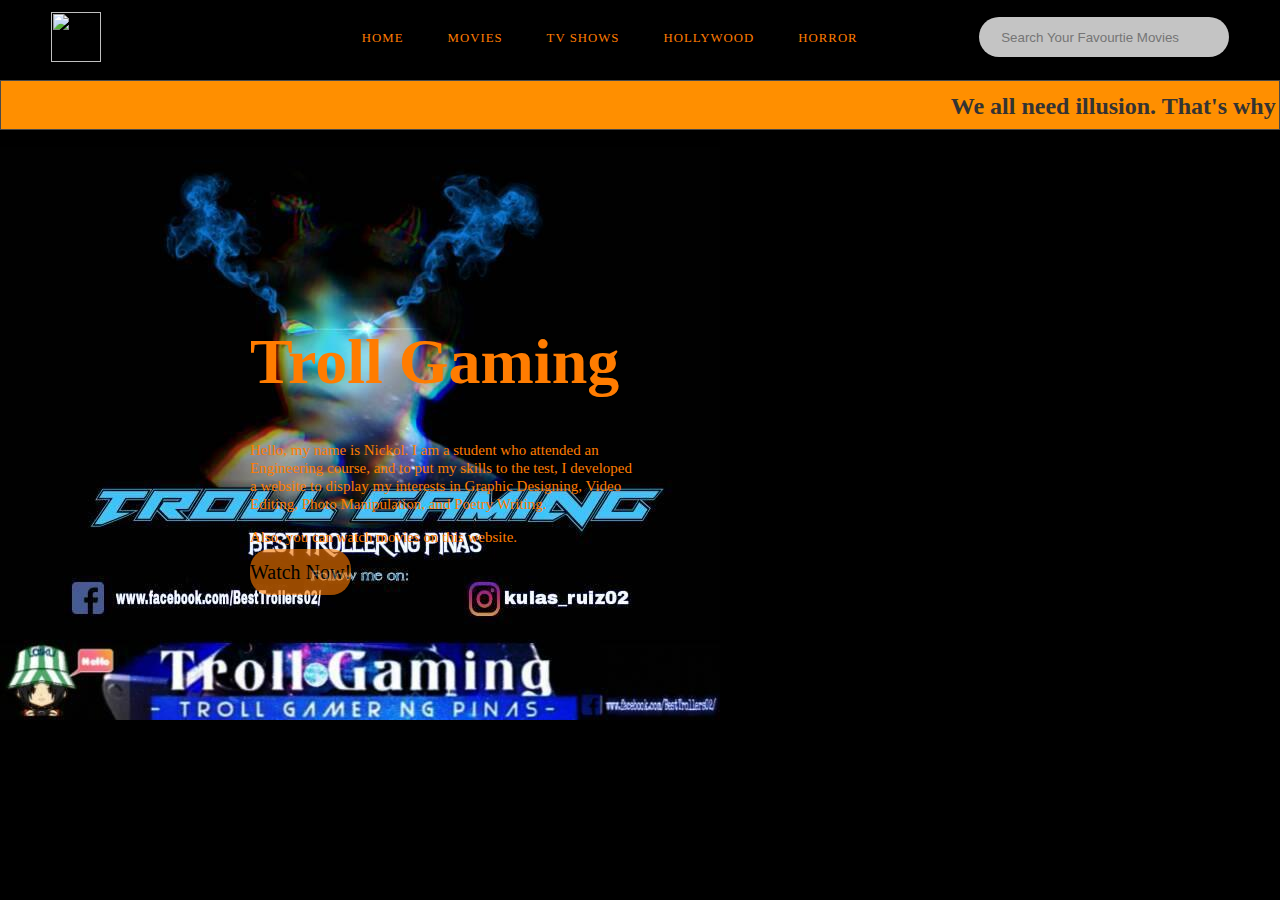
==== commit eeac5dad: "Update index.htm" ====
--- a/index.htm
+++ b/index.htm
@@ -115,7 +115,7 @@
    <div class="row">
 	<div class="col">
 	<h1>Troll Gaming</h1>
-		<img src="images/2.jpg" width="100%" heigth="100%">
+		<img src="images/2.jpg">
 	<p>Hello, my name is Nickol. I am a student who attended an Engineering course, and to put my skills to the test, I developed a website to display my interests in Graphic Designing, Video Editing, Photo Manipulation, and Poetry Writing.</p>
 		<p>Also, you can watch movies on this website.</p>
 		<a href="movies.htm" class="button">Watch Now!</a>
--- a/css1/css/style.css
+++ b/css1/css/style.css
@@ -140,6 +140,12 @@
     color: #FF7C00;
     font-size: 400%;
     margin-left: 250px;
+}
+.col img {
+    position: absolute;
+    left: 0px;
+    top: 0px;
+    z-index: -1;
 }
 p{
     color: #FF7C00;
